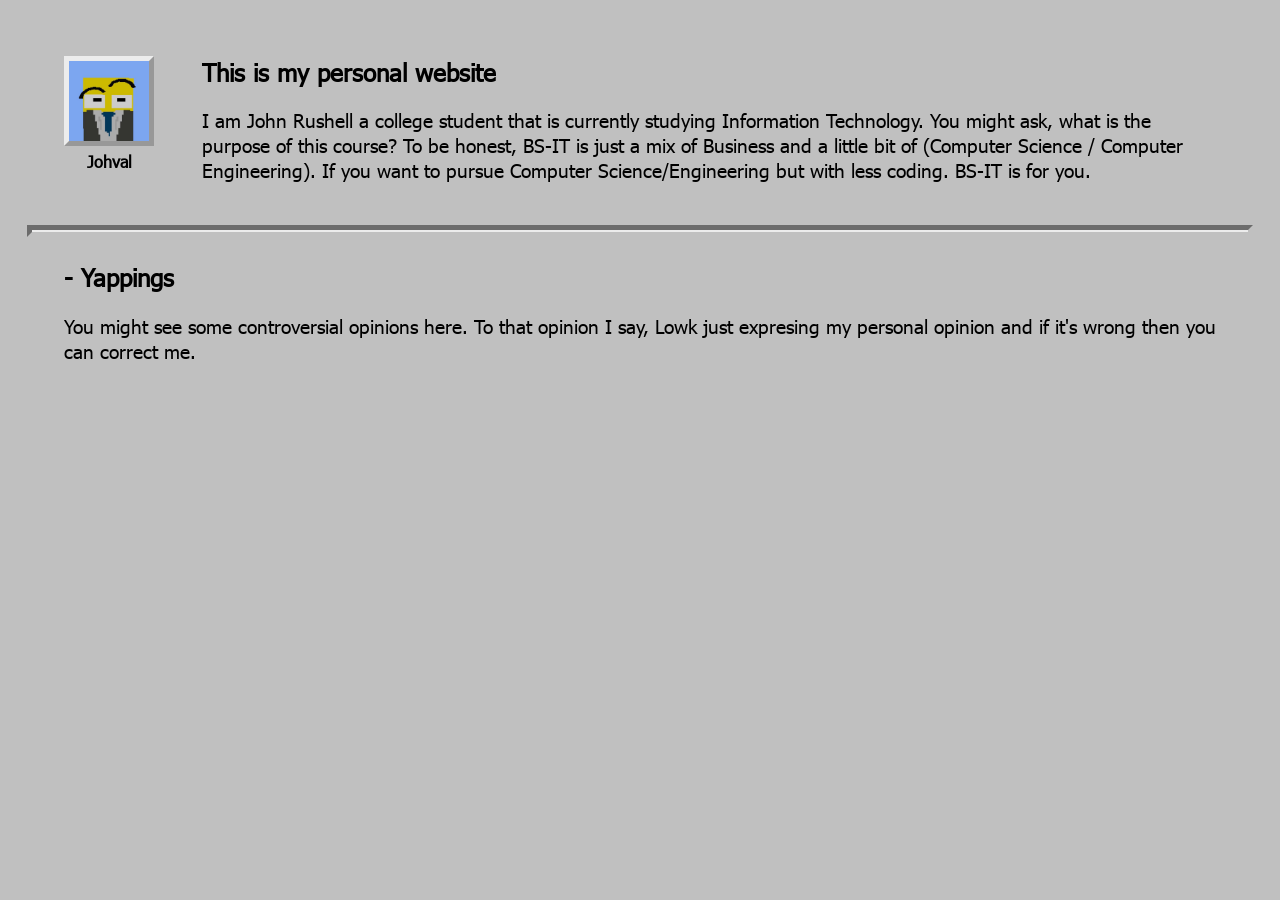
==== index.html @ 674ba0f2 "initial" ====
<!DOCTYPE html>
<html lang="en">
<head>
    <meta charset="UTF-8">
    <meta name="viewport" content="width=device-width, initial-scale=1.0">
    <title>Some Devs</title>
    <link rel="stylesheet" href="./style-1.css">
    <link rel="stylesheet" href="./reusables.css">
</head>
<body>
    <div class="pages">
    <div class="page-container mt-2">
        <div class="part-1 flex-col">
            <div class="square-image w-5">
                <img src="./profile.png" alt="Johval">
            </div>
            <h1 class="smol-header">Johval</h1>
        </div>

        <div class="part-2 flex-col">
            <h2 class="semi-title">This is my personal website</h2>
            <p class="sentiment-0">
                I am John Rushell a college student that is currently
                studying Information Technology. You might ask, what
                is the purpose of this course? To be honest, BS-IT is
                just a mix of Business and a little bit of (Computer Science / 
                Computer Engineering). If you want to pursue Computer 
                Science/Engineering but with less coding. BS-IT is for you.
            </p>
        </div>
    </div>
    <div class="separator-inset"></div>
        <div class="page-container">
            <div class="flex-col">
                <h2> - Yappings</h2>
                <p class="sentiment-1">
                    You might see some controversial opinions here. To that 
                    opinion I say, Lowk just expresing my personal opinion and
                    if it's wrong then you can correct me.
                </p>
            </div>
        </div>
    </div>
</body>
</html>
---- style-1.css ----
/* Load fonts */
@font-face {
    font-family: 'tahoma';
    src: url('./tahoma.ttf');
}

/* Variables */
:root {
    --color-bg: #c0c0c0;
    --color-txt: #111011;
    --color-fg: #ececec;
}

/* Root elements */
body {
    font-family: tahoma;
    margin: 0;
    padding: 0;
    background-color: var(--color-bg);
}
h1, h2 {
    margin: 0;
    padding: 0;
}
p {
    font-size: 1.2rem;
}

/* General elements */
.pages {
    width: 100%;
    display: flex;
    flex-direction: column;
    align-items: center;
}
.page-container {
    width: 90%;
    display: flex;
    flex-direction: row;
    padding: 1.5rem;
}
.smol-header {
    margin-top: 0.3rem;
    font-size: 1rem;
    text-align: center;
}
.part-2 {
    width: auto;
    padding-left: 3rem;
}
.square-image {
    display: flex;
    aspect-ratio: 1 / 1;
    border: 5px outset var(--color-fg);
    background-color: red;
}
.square-image img {
    width: 100%;
    height: 100%;
}
.separator-inset {
    width: 95%;
    height: 2px;
    border: 5px inset var(--color-bg);
    background-color: var(--color-fg);
}
---- reusables.css ----
.w-1 {
    width: 1rem;
}
.w-2 {
    width: 2rem;
}
.w-5 {
    width: 5rem;
}
.mt-2 {
    margin-top: 2rem;
}
.flex-row {
    display: flex;
    flex-direction: row;
}
.flex-col {
    display: flex;
    flex-direction: column;
}
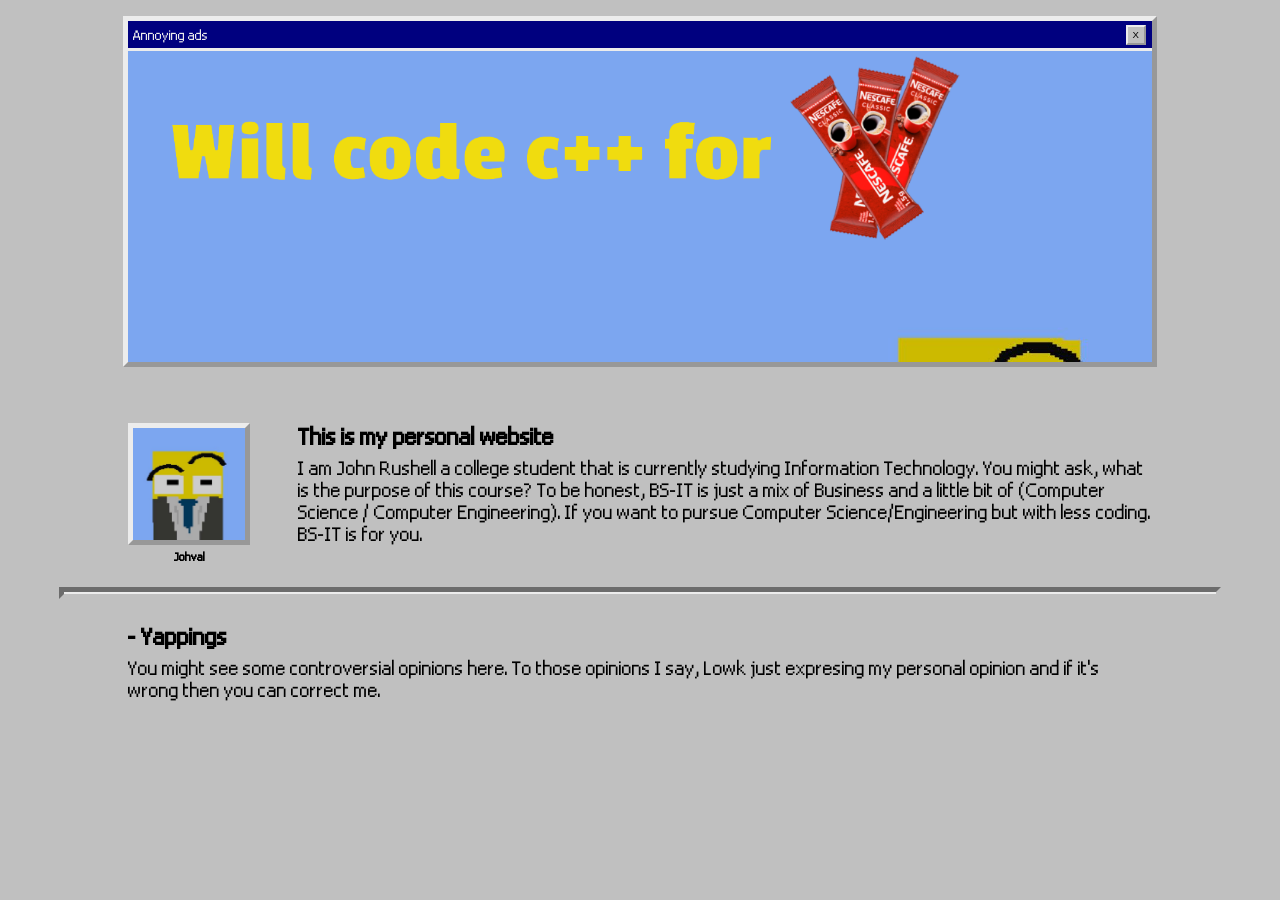
==== commit 25437162: "Yeah added somethings like a banner lol" ====
--- a/index.html
+++ b/index.html
@@ -9,10 +9,16 @@
 </head>
 <body>
     <div class="pages">
+
+    <div class="page-banner border-1">
+    <div class="window-action"><p>Annoying ads</p><button>X</button></div>
+        <img src="./ass/fire-cover.png" alt="my-banner">
+    </div>
+
     <div class="page-container mt-2">
         <div class="part-1 flex-col">
-            <div class="square-image w-5">
-                <img src="./profile.png" alt="Johval">
+            <div class="square-image">
+                <img src="./ass/profile.png" alt="Johval">
             </div>
             <h1 class="smol-header">Johval</h1>
         </div>
@@ -34,12 +40,14 @@
             <div class="flex-col">
                 <h2> - Yappings</h2>
                 <p class="sentiment-1">
-                    You might see some controversial opinions here. To that 
-                    opinion I say, Lowk just expresing my personal opinion and
+                    You might see some controversial opinions here. To those 
+                    opinions I say, Lowk just expresing my personal opinion and
                     if it's wrong then you can correct me.
                 </p>
             </div>
         </div>
+
     </div>
 </body>
+<script src="./func.js"></script>
 </html>
--- a/style-1.css
+++ b/style-1.css
@@ -2,7 +2,7 @@
 /* Load fonts */
 @font-face {
     font-family: 'tahoma';
-    src: url('./tahoma.ttf');
+    src: url('./ass/windows-xp-tahoma.otf');
 }
 
 /* Variables */
@@ -10,6 +10,7 @@
     --color-bg: #c0c0c0;
     --color-txt: #111011;
     --color-fg: #ececec;
+    --color-bg-window: #00007f;
 }
 
 /* Root elements */
@@ -18,13 +19,21 @@
     margin: 0;
     padding: 0;
     background-color: var(--color-bg);
+    cursor: url('./ass/cur.png') 10 10, auto;
 }
+
 h1, h2 {
     margin: 0;
     padding: 0;
 }
+
+h2 {
+    font-size: 2rem;
+}
 p {
-    font-size: 1.2rem;
+    font-size: 1.7rem;
+    margin: 0;
+    margin-top: 0.4rem;
 }
 
 /* General elements */
@@ -33,9 +42,53 @@
     display: flex;
     flex-direction: column;
     align-items: center;
+    margin-top: 1rem;
+}
+.window-action {
+    width: 100%;
+    height: 1.7rem;
+    display: flex;
+    flex-direction: row;
+    align-items: center;
+    border: 0px var(--color-fg) solid;
+    border-bottom-width: 3px;
+    background-color: var(--color-bg-window);
+    color: var(--color-fg);
+    overflow: hidden;
+}
+.window-action p {
+    margin: 0;
+    margin-left: 0.3rem;
+    font-size: 1.2rem;
+}
+.window-action button {
+    margin: 0;
+    padding: 0.1rem;
+    padding-left: 0.3rem;
+    padding-right: 0.3rem;
+    margin-left: auto;
+    margin-right: 0.4rem;
+    border: 2px outset var(--color-fg);
+    font-size: 0.6rem;
+    text-align: center;
+    aspect-ratio: 1/1;
+    background-color: var(--color-bg);
+}
+.page-banner {
+    width: 80%;
+    aspect-ratio: 9/3;
+    border-top-width: 0px;
+    overflow: hidden;
+    user-select: none;
+}
+.page-banner img {
+    width: 100%;
+    height: 100%;
+    object-fit: cover;
+    object-position: center;
 }
 .page-container {
-    width: 90%;
+    width: 80%;
     display: flex;
     flex-direction: row;
     padding: 1.5rem;
@@ -51,6 +104,7 @@
 }
 .square-image {
     display: flex;
+    width: 7rem;
     aspect-ratio: 1 / 1;
     border: 5px outset var(--color-fg);
     background-color: red;
@@ -58,9 +112,11 @@
 .square-image img {
     width: 100%;
     height: 100%;
+    object-fit: cover;
+    object-position: center;
 }
 .separator-inset {
-    width: 95%;
+    width: 90%;
     height: 2px;
     border: 5px inset var(--color-bg);
     background-color: var(--color-fg);
--- a/reusables.css
+++ b/reusables.css
@@ -19,3 +19,6 @@
     display: flex;
     flex-direction: column;
 }
+.border-1 {
+    border: 5px outset var(--color-fg);
+}
